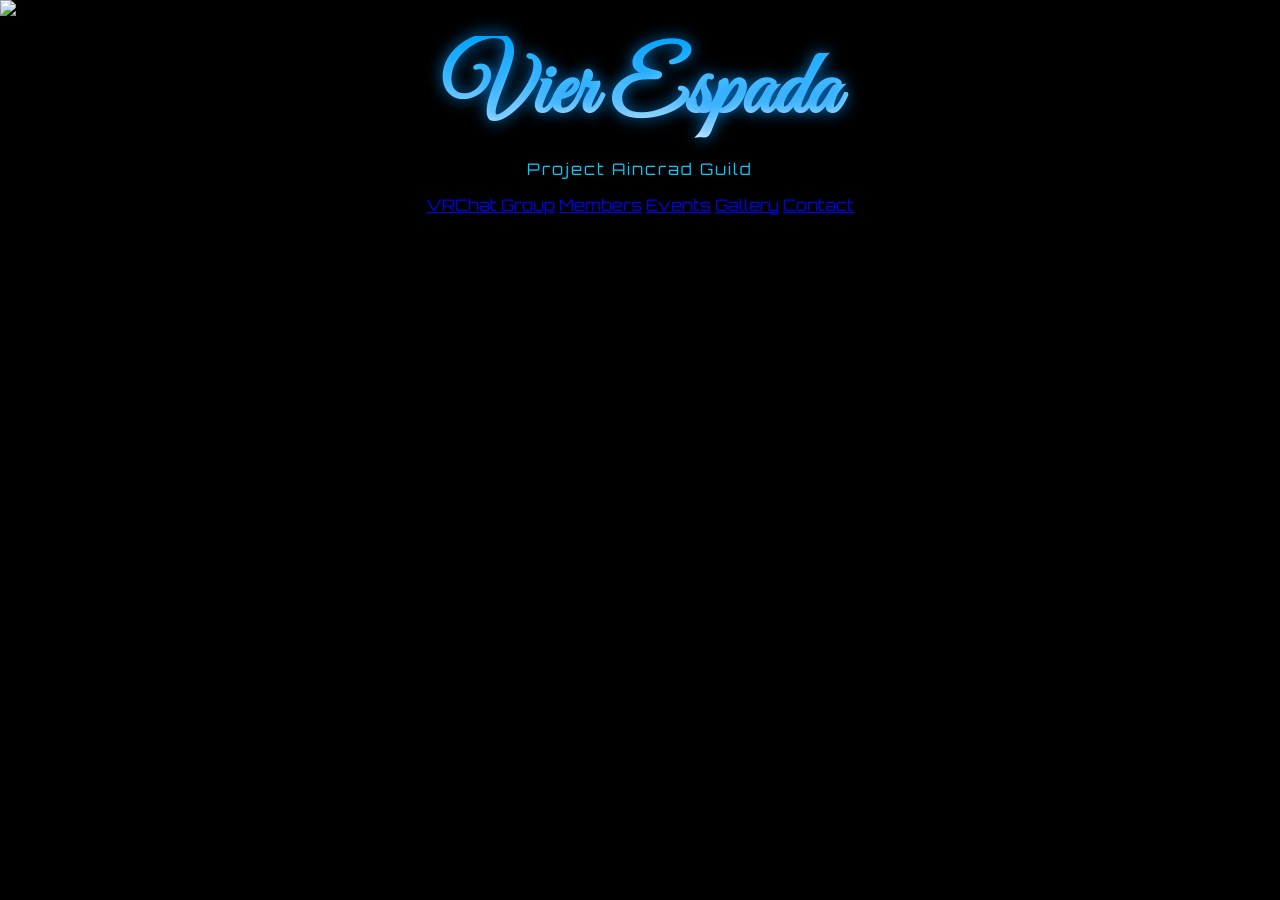
==== index.html @ c3e6d05a "Update index.html" ====
<!DOCTYPE html>
<html lang="ja">
<head>
  <meta charset="UTF-8">

  <title>Vier Espada</title>

  <!-- フォント -->
  <link href="https://fonts.googleapis.com/css2?family=Orbitron&family=Great+Vibes&display=swap" rel="stylesheet">

  <link rel="stylesheet" href="style.css">
</head>

<body>

  <!-- バナー -->
  <img src="bg.jpg" class="banner">

  <!-- タイトル -->
  <header>
    <h1>Vier Espada</h1>
    <p>Project Aincrad Guild</p>
  </header>

  <!-- HUDメニュー -->
  <div class="hud">

    <a href="vrchat.html" class="hud-btn">VRChat Group</a>
    <a href="members.html" class="hud-btn">Members</a>
    <a href="events.html" class="hud-btn">Events</a>
    <a href="gallery.html" class="hud-btn">Gallery</a>
    <a href="contact.html" class="hud-btn">Contact</a>

  </div>

</body>
</html>
---- style.css ----
body {
  margin: 0;
  font-family: 'Orbitron', sans-serif;
  background-color: black;
  color: #00ccff;
  text-align: center;
}

/* バナー */
.banner {
  width: 100%;
  height: auto;
  display: block;
}

/* タイトル（ロゴ風） */
h1 {
  font-family: 'Great Vibes', cursive;
  font-size: 90px;
  margin: 20px 0;

  background: linear-gradient(to bottom, #00aaff, #ffffff);
  -webkit-background-clip: text;
  color: transparent;

  text-shadow: 0 0 15px rgba(0, 150, 255, 0.8);
}

/* サブタイトル */
header p {
  color: #00ccff;
  letter-spacing: 2px;
  margin-top: -10px;
}

/* ボタン配置 */
.menu {
  margin-top: 30px;
}

/* SAO風ボタン */
.sao-btn {
  display: inline-block;
  padding: 20px 50px;
  font-size: 24px;

  color: #00ccff;
  text-decoration: none;

  border: 2px solid #00ccff;
  border-radius: 5px;

  background: rgba(0, 0, 0, 0.6);

  box-shadow: 
    0 0 10px #00ccff,
    inset 0 0 10px rgba(0, 204, 255, 0.5);

  text-shadow: 0 0 10px #00ccff;

  transition: 0.3s;
}

/* ホバー（発光強化） */
.sao-btn:hover {
  background: rgba(0, 204, 255, 0.2);

  box-shadow: 
    0 0 20px #00ccff,
    0 0 40px #00ccff,
    inset 0 0 20px rgba(0, 204, 255, 0.8);

  transform: scale(1.05);
}
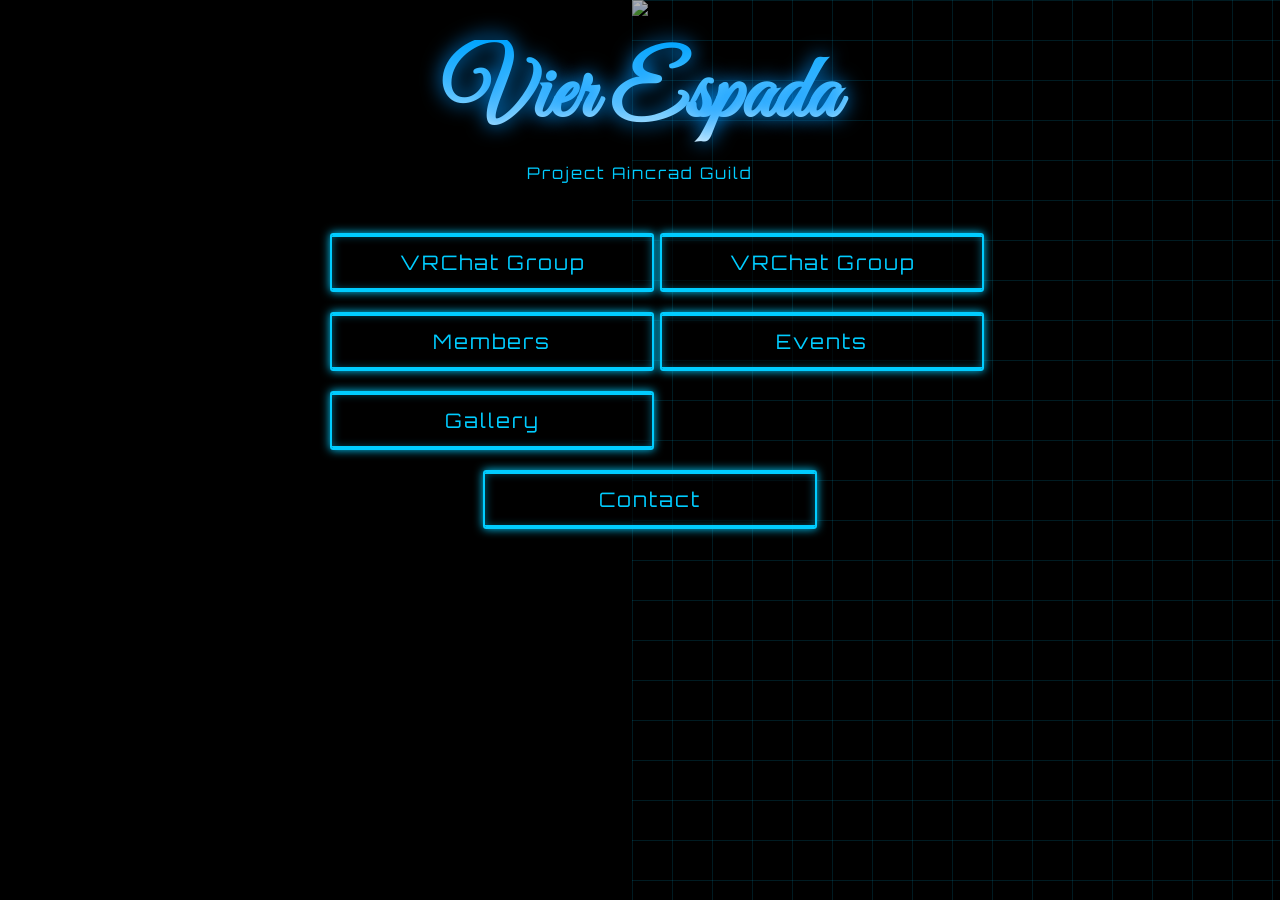
==== commit 1c0dd077: "Update index.html" ====
--- a/index.html
+++ b/index.html
@@ -13,6 +13,7 @@
 
 <body>
 
+  
   <!-- バナー -->
   <img src="bg.jpg" class="banner">
 
@@ -24,7 +25,11 @@
 
   <!-- HUDメニュー -->
   <div class="hud">
-
+    <a href="https://vrchat.com/home/group/grp_5118e809-9d5b-44a3-b567-2d597e972042"
+   target="_blank"
+   class="hud-btn">
+  VRChat Group
+</a>
     <a href="vrchat.html" class="hud-btn">VRChat Group</a>
     <a href="members.html" class="hud-btn">Members</a>
     <a href="events.html" class="hud-btn">Events</a>
--- a/style.css
+++ b/style.css
@@ -4,16 +4,29 @@
   background-color: black;
   color: #00ccff;
   text-align: center;
+  overflow-x: hidden;
+}
+
+/* 背景グリッド（SAO感） */
+body::before {
+  content: "";
+  position: fixed;
+  width: 100%;
+  height: 100%;
+  background-image: 
+    linear-gradient(#00ccff22 1px, transparent 1px),
+    linear-gradient(90deg, #00ccff22 1px, transparent 1px);
+  background-size: 40px 40px;
+  z-index: -1;
 }
 
 /* バナー */
 .banner {
   width: 100%;
-  height: auto;
-  display: block;
+  opacity: 0.7;
 }
 
-/* タイトル（ロゴ風） */
+/* タイトル */
 h1 {
   font-family: 'Great Vibes', cursive;
   font-size: 90px;
@@ -23,7 +36,7 @@
   -webkit-background-clip: text;
   color: transparent;
 
-  text-shadow: 0 0 15px rgba(0, 150, 255, 0.8);
+  text-shadow: 0 0 20px rgba(0, 150, 255, 1);
 }
 
 /* サブタイトル */
@@ -33,22 +46,32 @@
   margin-top: -10px;
 }
 
-/* ボタン配置 */
-.menu {
-  margin-top: 30px;
+/* HUD（2列レイアウト） */
+.hud {
+  margin-top: 50px;
+
+  display: grid;
+  grid-template-columns: repeat(2, 1fr);
+  gap: 20px;
+
+  width: 600px;
+  margin-left: auto;
+  margin-right: auto;
 }
 
-/* SAO風ボタン */
-.sao-btn {
-  display: inline-block;
-  padding: 20px 50px;
-  font-size: 24px;
+/* ボタン */
+.hud-btn {
+  width: 100%;
+  padding: 15px;
+
+  font-size: 20px;
+  letter-spacing: 2px;
 
   color: #00ccff;
   text-decoration: none;
 
   border: 2px solid #00ccff;
-  border-radius: 5px;
+  border-radius: 3px;
 
   background: rgba(0, 0, 0, 0.6);
 
@@ -56,13 +79,33 @@
     0 0 10px #00ccff,
     inset 0 0 10px rgba(0, 204, 255, 0.5);
 
-  text-shadow: 0 0 10px #00ccff;
+  position: relative;
+  overflow: hidden;
 
   transition: 0.3s;
 }
 
-/* ホバー（発光強化） */
-.sao-btn:hover {
+/* 上下ライン */
+.hud-btn::before,
+.hud-btn::after {
+  content: "";
+  position: absolute;
+  width: 100%;
+  height: 2px;
+  background: #00ccff;
+  left: 0;
+}
+
+.hud-btn::before {
+  top: 0;
+}
+
+.hud-btn::after {
+  bottom: 0;
+}
+
+/* ホバー演出 */
+.hud-btn:hover {
   background: rgba(0, 204, 255, 0.2);
 
   box-shadow: 
@@ -72,3 +115,24 @@
 
   transform: scale(1.05);
 }
+
+/* 最後のボタンを中央に */
+.hud-btn:last-child {
+  grid-column: span 2;
+  justify-self: center;
+  width: 50%;
+}
+
+/* 少しズラしてHUD感 */
+.hud-btn:nth-child(odd) {
+  transform: translateX(-10px);
+}
+
+.hud-btn:nth-child(even) {
+  transform: translateX(10px);
+}
+
+/* ホバー時はズレ戻す */
+.hud-btn:hover {
+  transform: scale(1.05) translateX(0);
+}
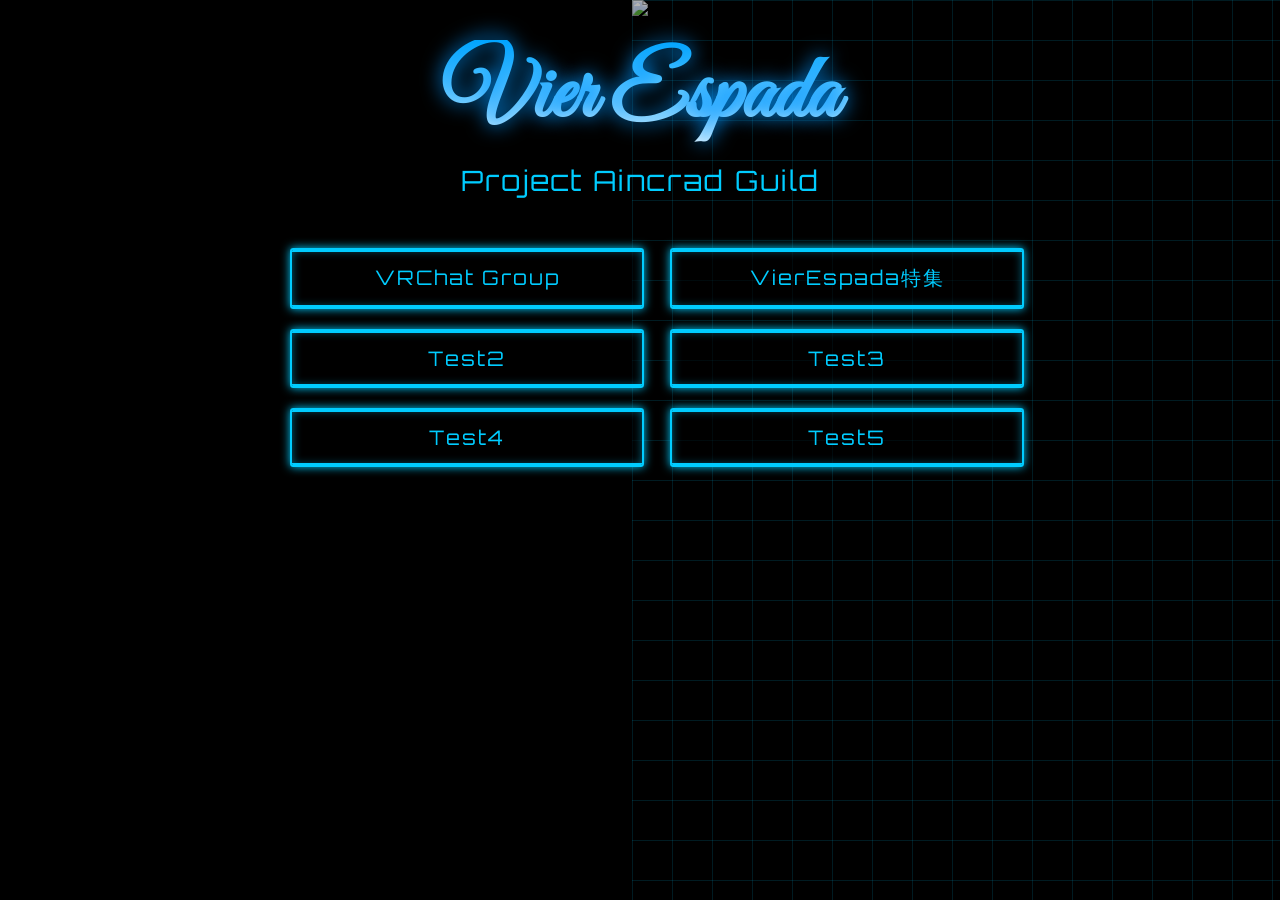
==== commit 73b8900d: "Update index.html" ====
--- a/index.html
+++ b/index.html
@@ -30,11 +30,11 @@
    class="hud-btn">
   VRChat Group
 </a>
-    <a href="vrchat.html" class="hud-btn">VRChat Group</a>
-    <a href="members.html" class="hud-btn">Members</a>
-    <a href="events.html" class="hud-btn">Events</a>
-    <a href="gallery.html" class="hud-btn">Gallery</a>
-    <a href="contact.html" class="hud-btn">Contact</a>
+    <a href="VET.html" class="hud-btn">VierEspada特集</a>
+    <a href="Test2.html" class="hud-btn">Test2</a>
+    <a href="Test3.html" class="hud-btn">Test3</a>
+    <a href="Test4.html" class="hud-btn">Test4</a>
+    <a href="Test5.html" class="hud-btn">Test5</a>
 
   </div>
 
--- a/style.css
+++ b/style.css
@@ -41,6 +41,7 @@
 
 /* サブタイトル */
 header p {
+  font-size: 28px;
   color: #00ccff;
   letter-spacing: 2px;
   margin-top: -10px;
@@ -52,9 +53,10 @@
 
   display: grid;
   grid-template-columns: repeat(2, 1fr);
-  gap: 20px;
-
-  width: 600px;
+  column-gap: 60px;
+  row-gap: 20px;
+  
+  width: 700px;
   margin-left: auto;
   margin-right: auto;
 }
@@ -116,22 +118,6 @@
   transform: scale(1.05);
 }
 
-/* 最後のボタンを中央に */
-.hud-btn:last-child {
-  grid-column: span 2;
-  justify-self: center;
-  width: 50%;
-}
-
-/* 少しズラしてHUD感 */
-.hud-btn:nth-child(odd) {
-  transform: translateX(-10px);
-}
-
-.hud-btn:nth-child(even) {
-  transform: translateX(10px);
-}
-
 /* ホバー時はズレ戻す */
 .hud-btn:hover {
   transform: scale(1.05) translateX(0);
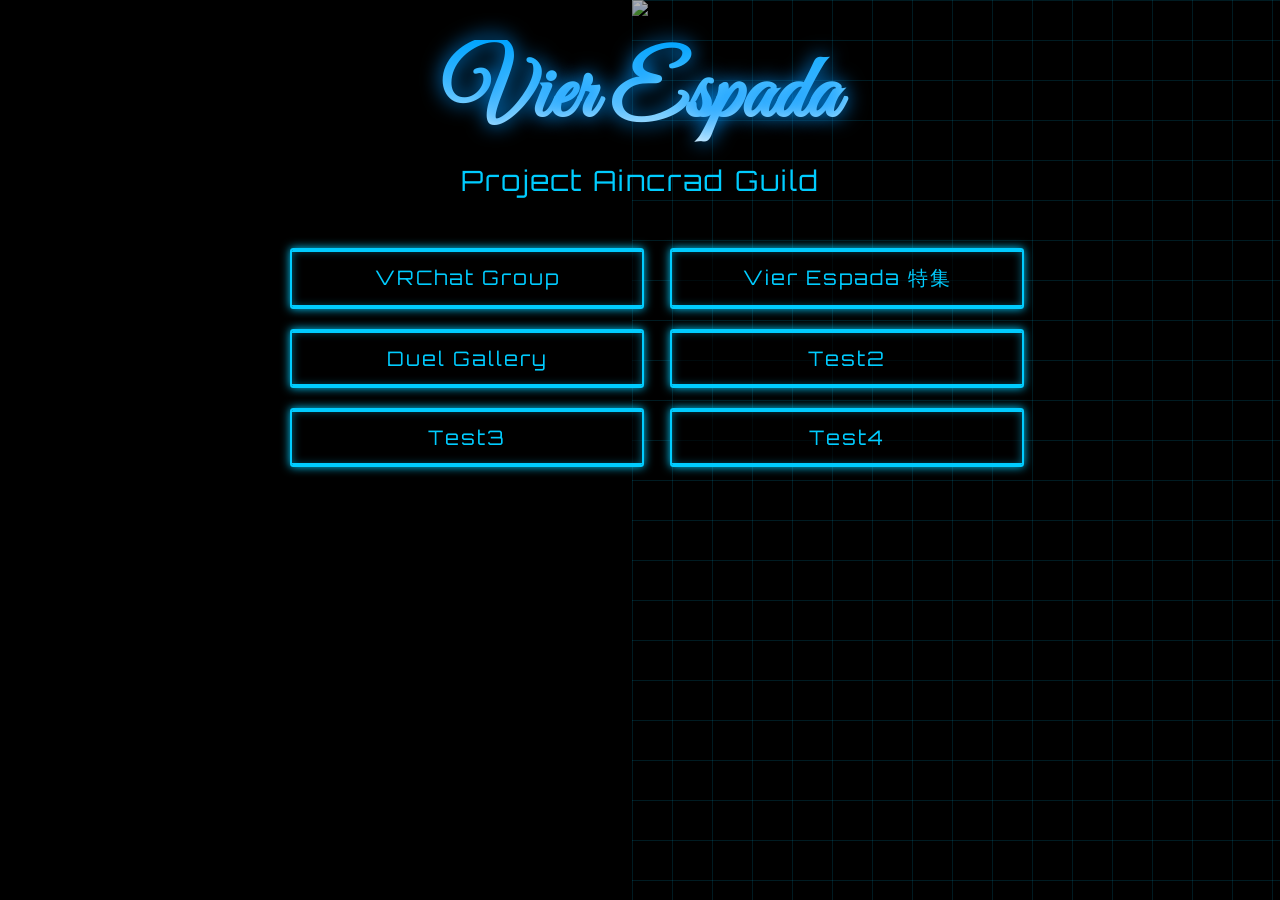
==== commit 6a5be094: "Update index.html" ====
--- a/index.html
+++ b/index.html
@@ -30,11 +30,11 @@
    class="hud-btn">
   VRChat Group
 </a>
-    <a href="VET.html" class="hud-btn">VierEspada特集</a>
-    <a href="Test2.html" class="hud-btn">Test2</a>
-    <a href="Test3.html" class="hud-btn">Test3</a>
-    <a href="Test4.html" class="hud-btn">Test4</a>
-    <a href="Test5.html" class="hud-btn">Test5</a>
+    <a href="VET.html" class="hud-btn">Vier Espada 特集</a>
+    <a href="DG.html" class="hud-btn">Duel Gallery</a>
+    <a href="Test3.html" class="hud-btn">Test2</a>
+    <a href="Test4.html" class="hud-btn">Test3</a>
+    <a href="Test5.html" class="hud-btn">Test4</a>
 
   </div>
 
--- a/style.css
+++ b/style.css
@@ -122,3 +122,90 @@
 .hud-btn:hover {
   transform: scale(1.05) translateX(0);
 }
+.back-btn {
+  position: fixed;
+  top: 20px;
+  left: 20px;
+
+  padding: 10px 20px;
+
+  color: #00ccff;
+  text-decoration: none;
+
+  border: 1px solid #00ccff;
+  background: rgba(0, 0, 0, 0.6);
+
+  box-shadow: 0 0 10px #00ccff;
+  border-radius: 3px;
+
+  transition: 0.3s;
+}
+
+.back-btn:hover {
+  background: rgba(0, 204, 255, 0.2);
+  box-shadow: 0 0 20px #00ccff;
+  transform: scale(1.05);
+}
+.gallery {
+  margin-top: 40px;
+
+  display: grid;
+  grid-template-columns: repeat(2, 1fr);
+  gap: 20px;
+
+  width: 700px;
+  margin-left: auto;
+  margin-right: auto;
+}
+
+.gallery-item {
+  width: 100%;
+  border: 2px solid #00ccff;
+  box-shadow: 0 0 15px #00ccff;
+
+  transition: 0.3s;
+  cursor: pointer;
+}
+
+.gallery-item:hover {
+  transform: scale(1.05);
+  box-shadow: 0 0 30px #00ccff;
+}
+.lightbox {
+  position: fixed;
+  top: 0;
+  left: 0;
+
+  width: 100%;
+  height: 100%;
+
+  background: rgba(0, 0, 0, 0.9);
+
+  display: none;
+  justify-content: center;
+  align-items: center;
+
+  z-index: 999;
+}
+
+.lightbox img {
+  max-width: 90%;
+  max-height: 90%;
+
+  border: 2px solid #00ccff;
+  box-shadow: 0 0 30px #00ccff;
+
+  animation: zoom 0.2s ease;
+  cursor: pointer;
+}
+
+@keyframes zoom {
+  from {
+    transform: scale(0.7);
+    opacity: 0;
+  }
+  to {
+    transform: scale(1);
+    opacity: 1;
+  }
+}
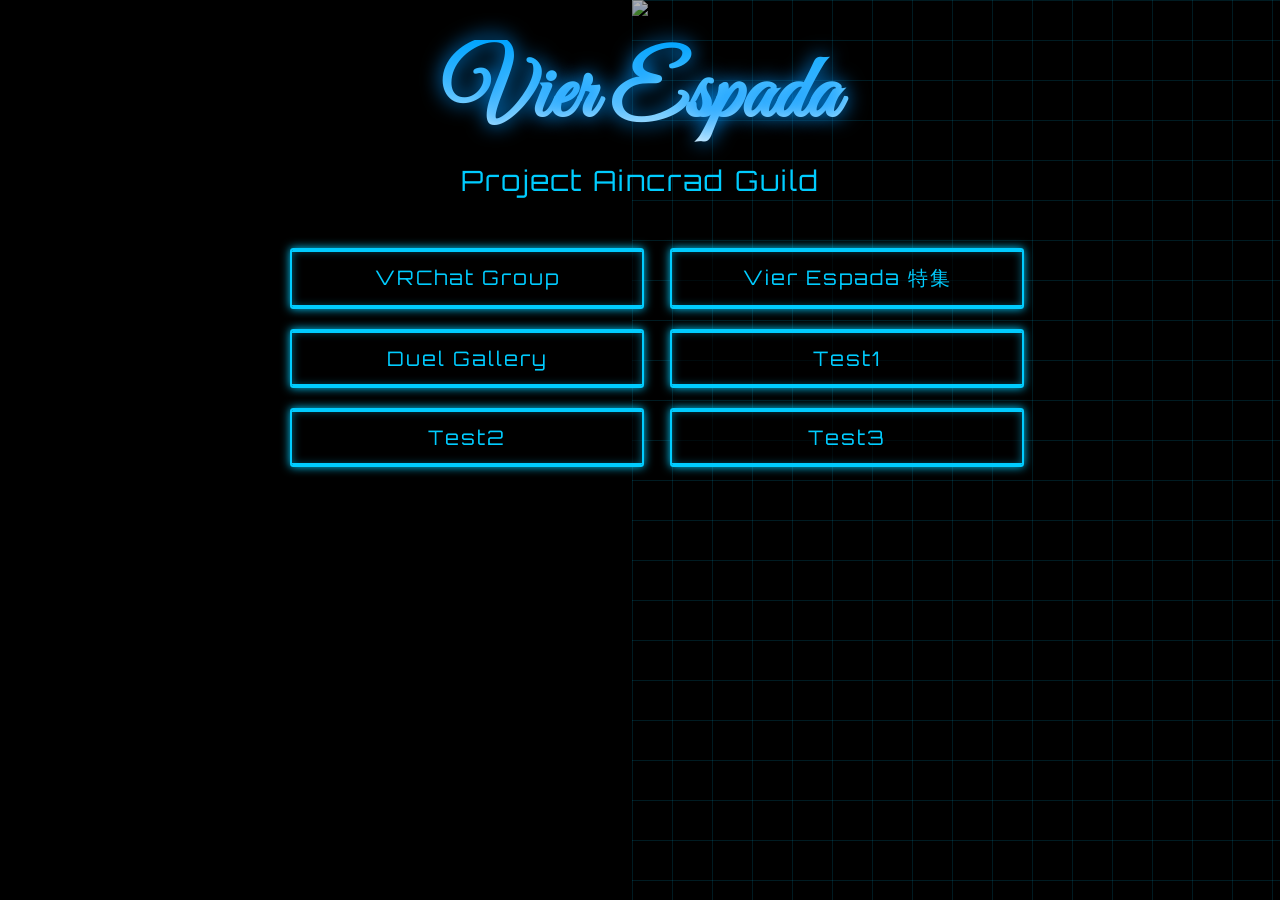
==== commit e4458fcf: "Update index.html" ====
--- a/index.html
+++ b/index.html
@@ -32,9 +32,9 @@
 </a>
     <a href="VET.html" class="hud-btn">Vier Espada 特集</a>
     <a href="DG.html" class="hud-btn">Duel Gallery</a>
-    <a href="Test3.html" class="hud-btn">Test2</a>
-    <a href="Test4.html" class="hud-btn">Test3</a>
-    <a href="Test5.html" class="hud-btn">Test4</a>
+    <a href="Test3.html" class="hud-btn">Test1</a>
+    <a href="Test4.html" class="hud-btn">Test2</a>
+    <a href="Test5.html" class="hud-btn">Test3</a>
 
   </div>
 
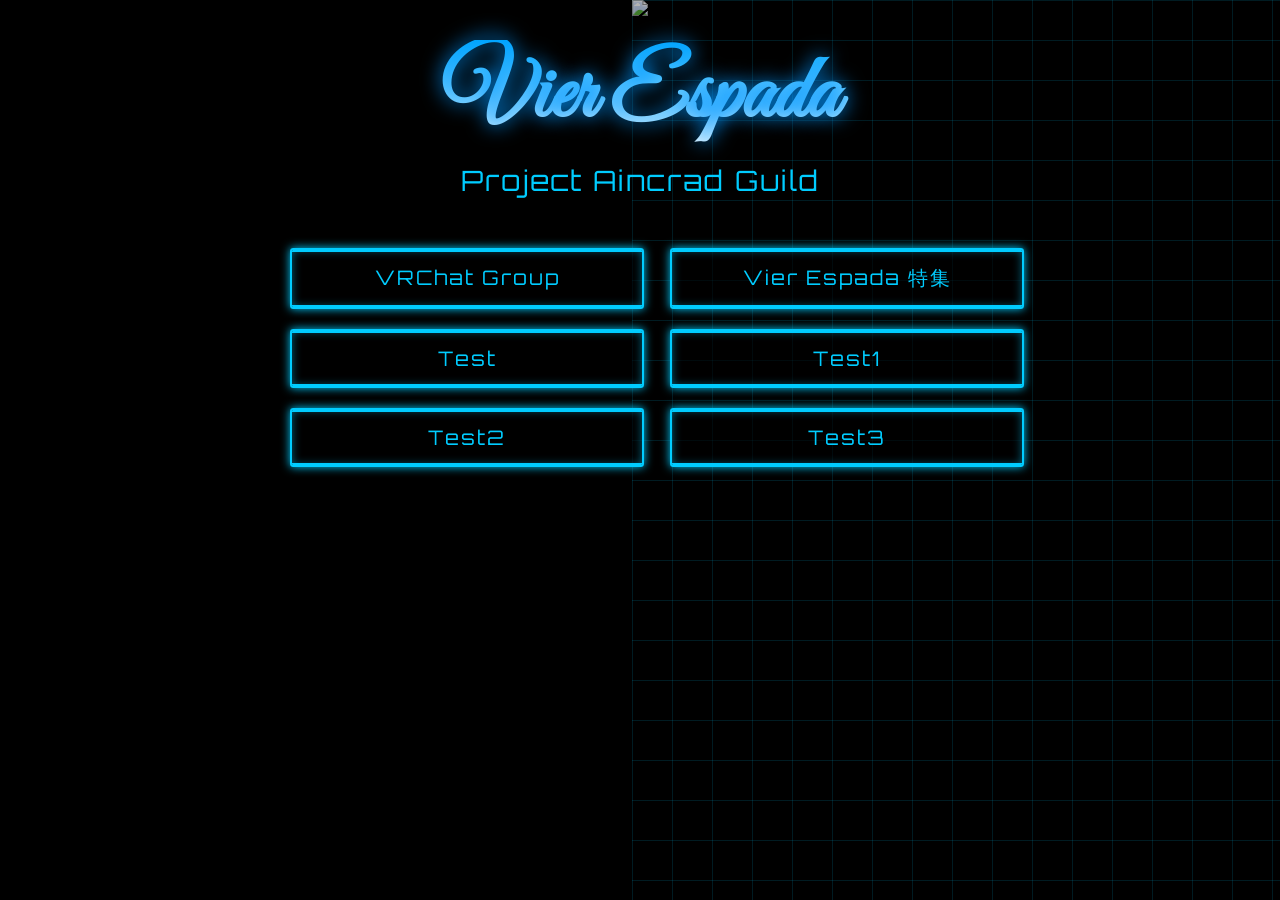
==== commit 728f5076: "Update index.html" ====
--- a/index.html
+++ b/index.html
@@ -31,7 +31,7 @@
   VRChat Group
 </a>
     <a href="VET.html" class="hud-btn">Vier Espada 特集</a>
-    <a href="DG.html" class="hud-btn">Duel Gallery</a>
+    <a href="DG.html" class="hud-btn">Test</a>
     <a href="Test3.html" class="hud-btn">Test1</a>
     <a href="Test4.html" class="hud-btn">Test2</a>
     <a href="Test5.html" class="hud-btn">Test3</a>
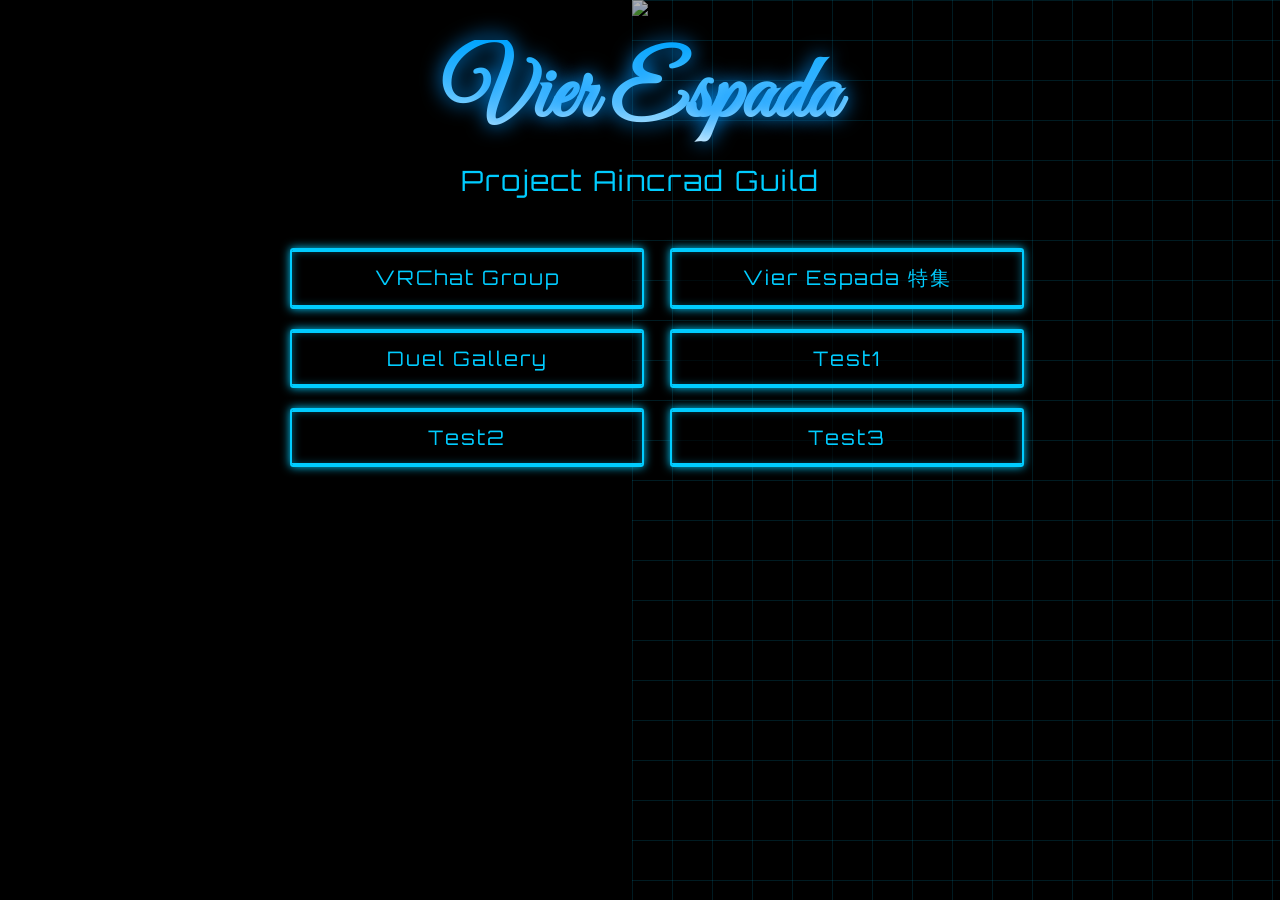
==== commit 85a5c370: "Update index.html" ====
--- a/index.html
+++ b/index.html
@@ -5,7 +5,7 @@
 
   <title>Vier Espada</title>
 
-  <!-- フォント -->
+
   <link href="https://fonts.googleapis.com/css2?family=Orbitron&family=Great+Vibes&display=swap" rel="stylesheet">
 
   <link rel="stylesheet" href="style.css">
@@ -14,16 +14,16 @@
 <body>
 
   
-  <!-- バナー -->
+
   <img src="bg.jpg" class="banner">
 
-  <!-- タイトル -->
+ 
   <header>
     <h1>Vier Espada</h1>
     <p>Project Aincrad Guild</p>
   </header>
 
-  <!-- HUDメニュー -->
+ 
   <div class="hud">
     <a href="https://vrchat.com/home/group/grp_5118e809-9d5b-44a3-b567-2d597e972042"
    target="_blank"
@@ -31,7 +31,7 @@
   VRChat Group
 </a>
     <a href="VET.html" class="hud-btn">Vier Espada 特集</a>
-    <a href="DG.html" class="hud-btn">Test</a>
+    <a href="DG.html" class="hud-btn">Duel Gallery</a>
     <a href="Test3.html" class="hud-btn">Test1</a>
     <a href="Test4.html" class="hud-btn">Test2</a>
     <a href="Test5.html" class="hud-btn">Test3</a>
--- a/style.css
+++ b/style.css
@@ -7,7 +7,6 @@
   overflow-x: hidden;
 }
 
-/* 背景グリッド（SAO感） */
 body::before {
   content: "";
   position: fixed;
@@ -20,13 +19,11 @@
   z-index: -1;
 }
 
-/* バナー */
 .banner {
   width: 100%;
   opacity: 0.7;
 }
 
-/* タイトル */
 h1 {
   font-family: 'Great Vibes', cursive;
   font-size: 90px;
@@ -39,7 +36,6 @@
   text-shadow: 0 0 20px rgba(0, 150, 255, 1);
 }
 
-/* サブタイトル */
 header p {
   font-size: 28px;
   color: #00ccff;
@@ -47,7 +43,6 @@
   margin-top: -10px;
 }
 
-/* HUD（2列レイアウト） */
 .hud {
   margin-top: 50px;
 
@@ -61,7 +56,6 @@
   margin-right: auto;
 }
 
-/* ボタン */
 .hud-btn {
   width: 100%;
   padding: 15px;
@@ -87,7 +81,6 @@
   transition: 0.3s;
 }
 
-/* 上下ライン */
 .hud-btn::before,
 .hud-btn::after {
   content: "";
@@ -106,7 +99,6 @@
   bottom: 0;
 }
 
-/* ホバー演出 */
 .hud-btn:hover {
   background: rgba(0, 204, 255, 0.2);
 
@@ -118,7 +110,6 @@
   transform: scale(1.05);
 }
 
-/* ホバー時はズレ戻す */
 .hud-btn:hover {
   transform: scale(1.05) translateX(0);
 }
@@ -209,3 +200,63 @@
     opacity: 1;
   }
 }
+.slider {
+  margin: 50px auto;
+
+  display: flex;
+  align-items: center;
+  justify-content: center;
+
+  gap: 20px;
+
+  width: 800px;
+}
+
+.slide-img {
+  width: 600px;
+
+  border: 2px solid #00ccff;
+  box-shadow: 0 0 25px #00ccff;
+
+  transition: 0.3s;
+}
+
+.arrow {
+  font-size: 40px;
+  color: #00ccff;
+
+  background: transparent;
+  border: none;
+
+  cursor: pointer;
+
+  text-shadow: 0 0 10px #00ccff;
+  transition: 0.2s;
+}
+
+.arrow:hover {
+  transform: scale(1.2);
+}
+.slider {
+  margin: 40px auto;
+  display: flex;
+  justify-content: center;
+  align-items: center;
+  gap: 20px;
+  width: 800px;
+}
+
+.slide-img {
+  width: 600px;
+  border: 2px solid #00ccff;
+  box-shadow: 0 0 20px #00ccff;
+}
+
+.arrow {
+  font-size: 40px;
+  color: #00ccff;
+  background: none;
+  border: none;
+  cursor: pointer;
+  text-shadow: 0 0 10px #00ccff;
+}
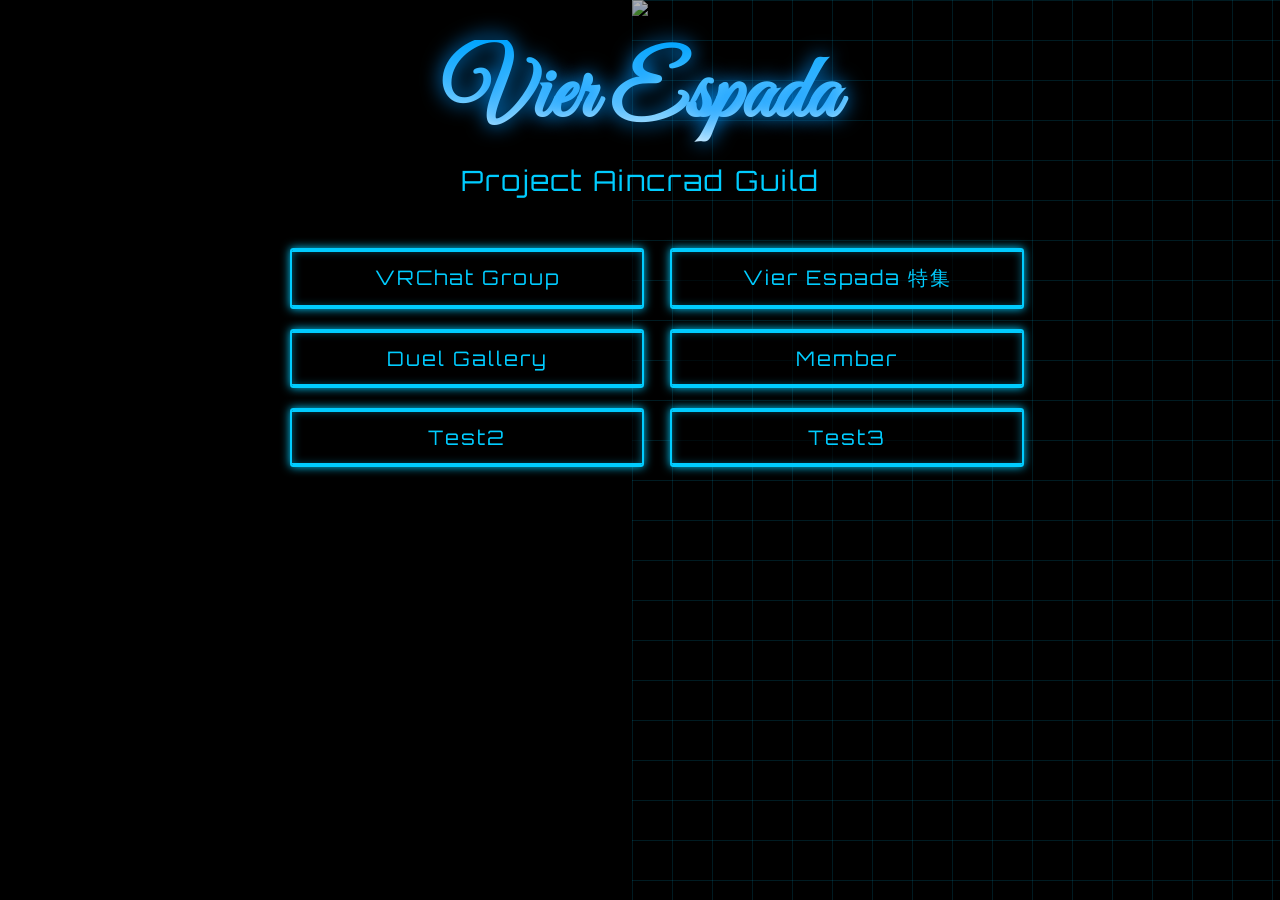
==== commit 8c1b3214: "Update index.html" ====
--- a/index.html
+++ b/index.html
@@ -32,7 +32,7 @@
 </a>
     <a href="VET.html" class="hud-btn">Vier Espada 特集</a>
     <a href="DG.html" class="hud-btn">Duel Gallery</a>
-    <a href="Test3.html" class="hud-btn">Test1</a>
+    <a href="member.html" class="hud-btn">Member</a>
     <a href="Test4.html" class="hud-btn">Test2</a>
     <a href="Test5.html" class="hud-btn">Test3</a>
 
